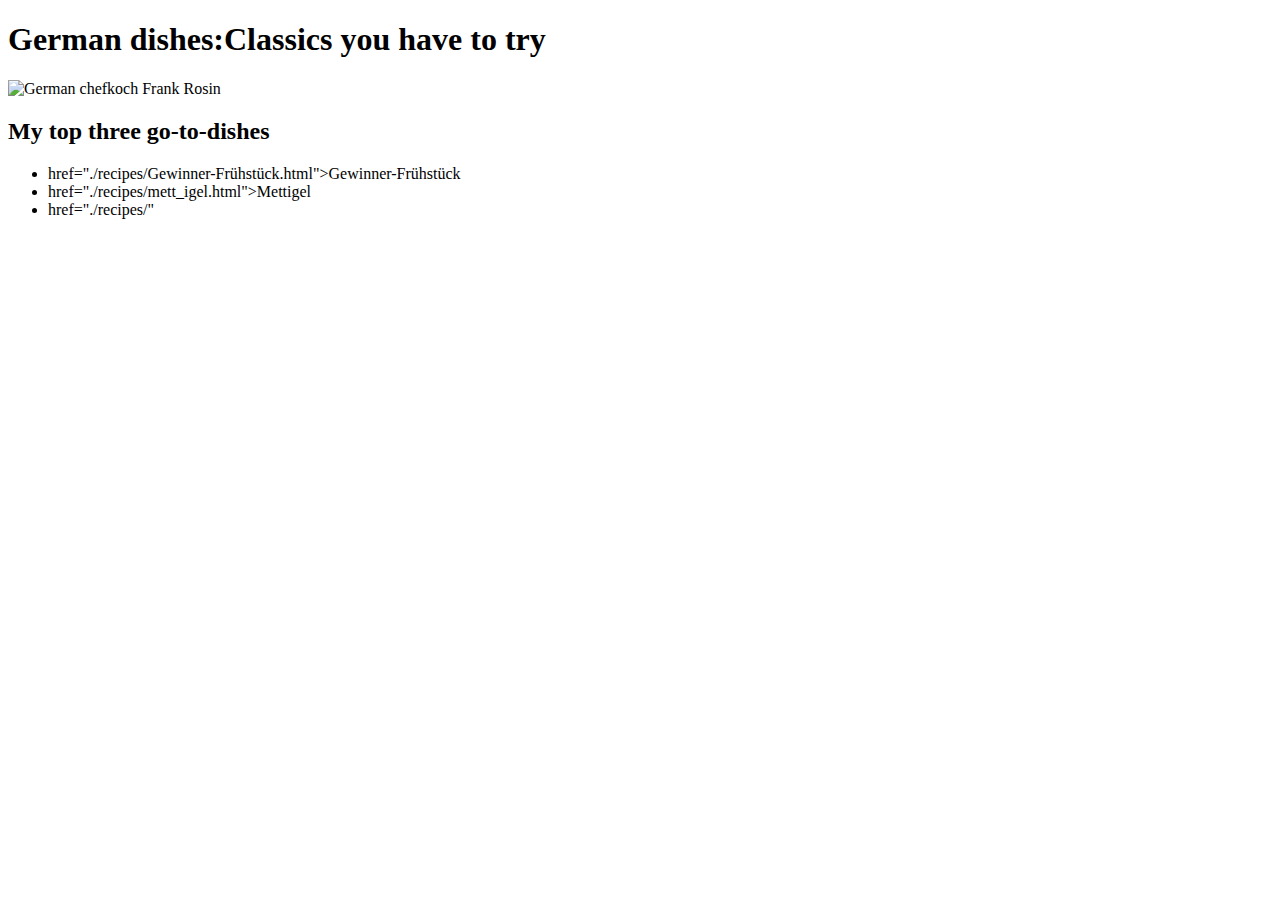
==== index.html @ 54079c0d "Added image + links to recipes" ====
<!DOCTYPE html>
<html lang="en">
<head>
    <meta charset="UTF-8">
    <meta name="viewport" content="width=device-width, initial-scale=1.0">
    <title>German dishes</title>
</head>
<body>
    <h1>German dishes:Classics you have to try</h1>
    <img src="./images/frank-rosin-der-sternekoch.webp" alt="German chefkoch Frank Rosin">
    <h2>My top three go-to-dishes</h2>
    <ul>
        <li><a> href="./recipes/Gewinner-Frühstück.html">Gewinner-Frühstück</a></li>
        <li><a> href="./recipes/mett_igel.html">Mettigel</a></li>
        <li><a> href="./recipes/"</a></li>
    </ul>
    
</body>
</html>
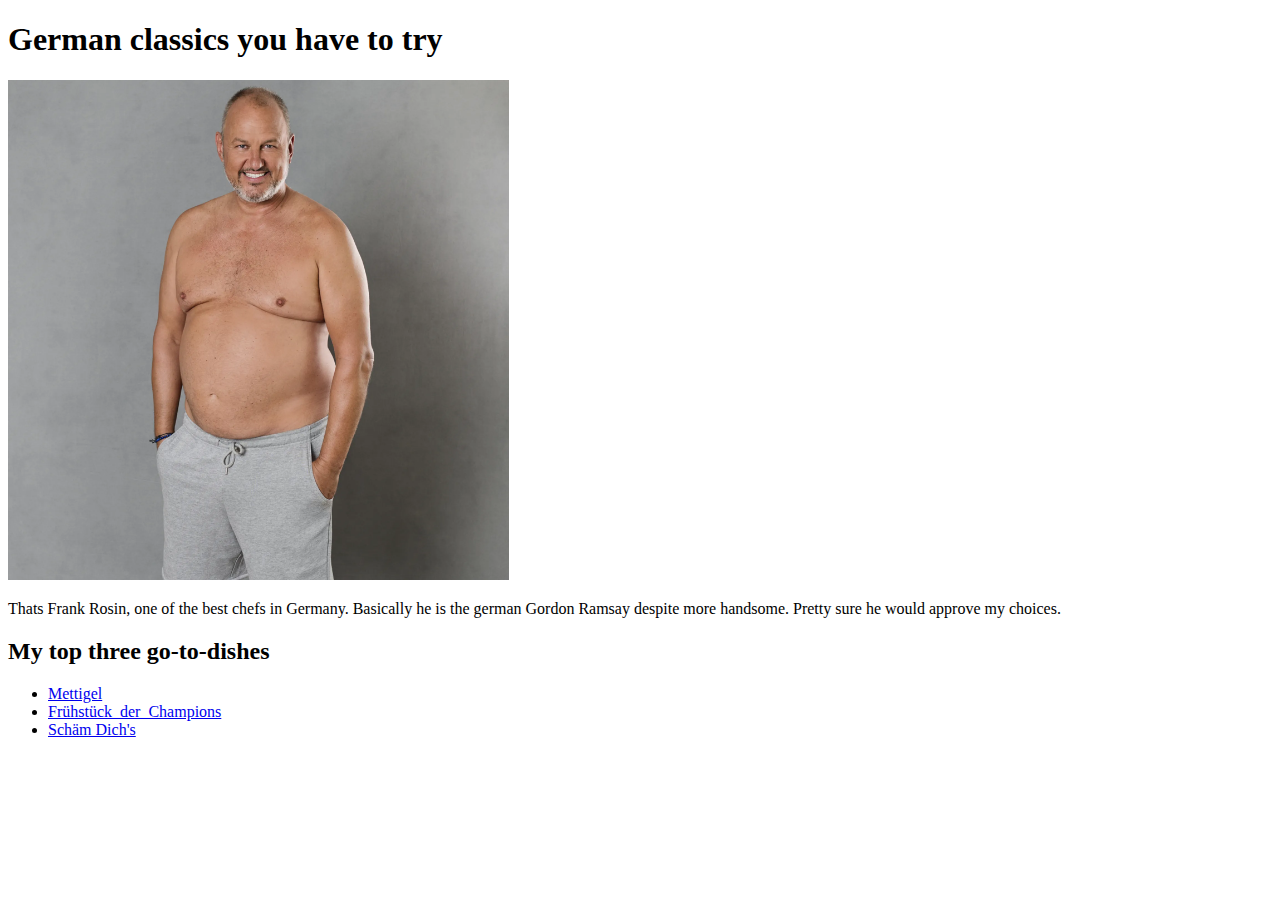
==== commit dae48227: "Fixed links. Used wrong syntax for relative links" ====
--- a/index.html
+++ b/index.html
@@ -6,13 +6,14 @@
     <title>German dishes</title>
 </head>
 <body>
-    <h1>German dishes:Classics you have to try</h1>
-    <img src="./images/frank-rosin-der-sternekoch.webp" alt="German chefkoch Frank Rosin">
+    <h1>German classics you have to try</h1>
+    <img src="./images/frank-rosin-der-sternekoch.webp" alt="German chef Frank Rosin" height="500">
+    <p> Thats Frank Rosin, one of the best chefs in Germany. Basically he is the german Gordon Ramsay despite more handsome. Pretty sure he would approve my choices.</p>
     <h2>My top three go-to-dishes</h2>
     <ul>
-        <li><a> href="./recipes/Gewinner-Frühstück.html">Gewinner-Frühstück</a></li>
-        <li><a> href="./recipes/mett_igel.html">Mettigel</a></li>
-        <li><a> href="./recipes/"</a></li>
+        <li><a href="./recipes/mett_igel.html">Mettigel</a></li>
+        <li><a href="./recipes/frühstück_der_champions.html">Frühstück_der_Champions</a></li>
+        <li><a href="./recipes/schäm_dich">Schäm Dich's</a></li>
     </ul>
     
 </body>
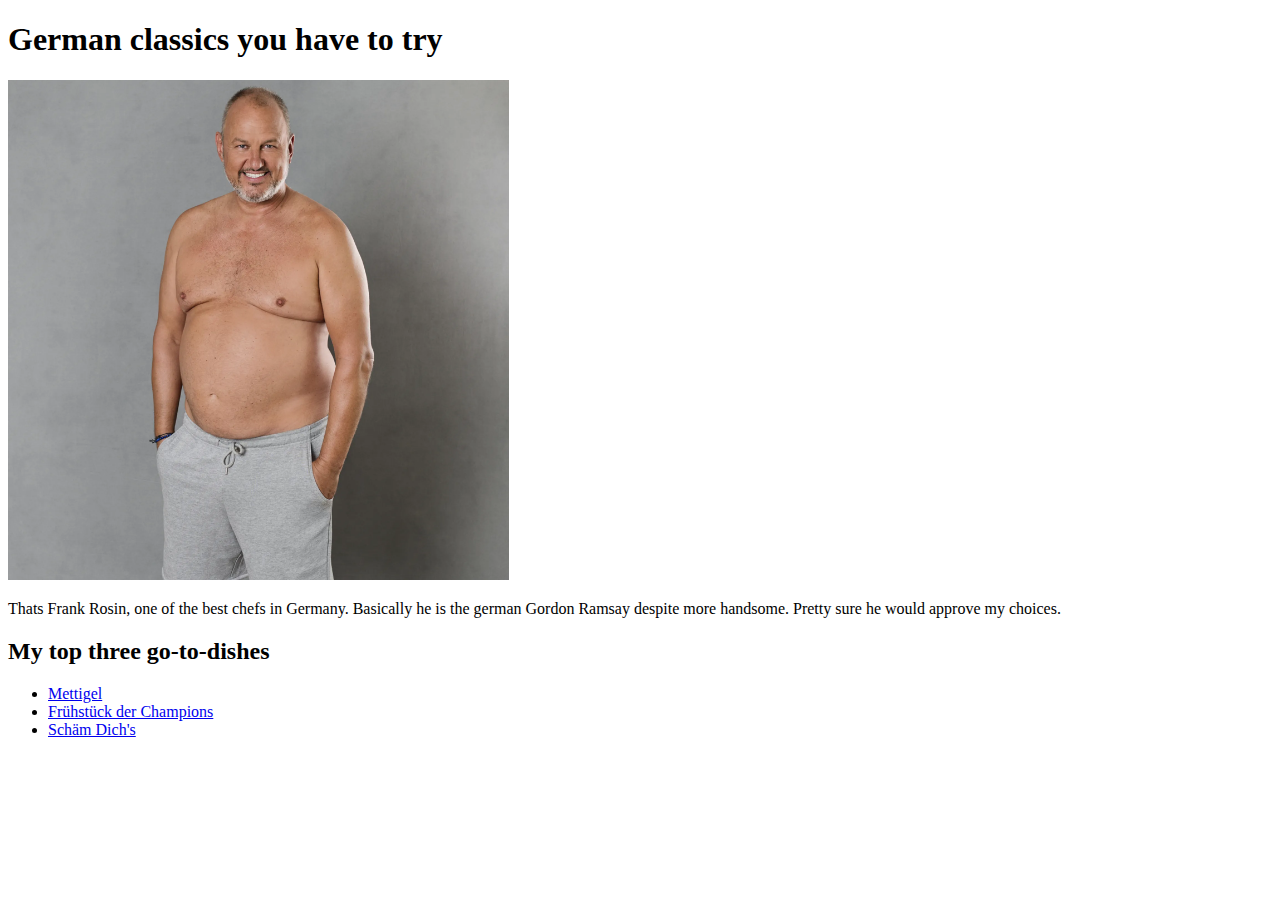
==== commit c667e11f: "Finished 3 recipes + images + ingredients + instruction" ====
--- a/index.html
+++ b/index.html
@@ -12,8 +12,8 @@
     <h2>My top three go-to-dishes</h2>
     <ul>
         <li><a href="./recipes/mett_igel.html">Mettigel</a></li>
-        <li><a href="./recipes/frühstück_der_champions.html">Frühstück_der_Champions</a></li>
-        <li><a href="./recipes/schäm_dich">Schäm Dich's</a></li>
+        <li><a href="./recipes/frühstück_der_gewinner.html">Frühstück der Champions</a></li>
+        <li><a href="./recipes/schaem_dich.html">Schäm Dich's</a></li>
     </ul>
     
 </body>
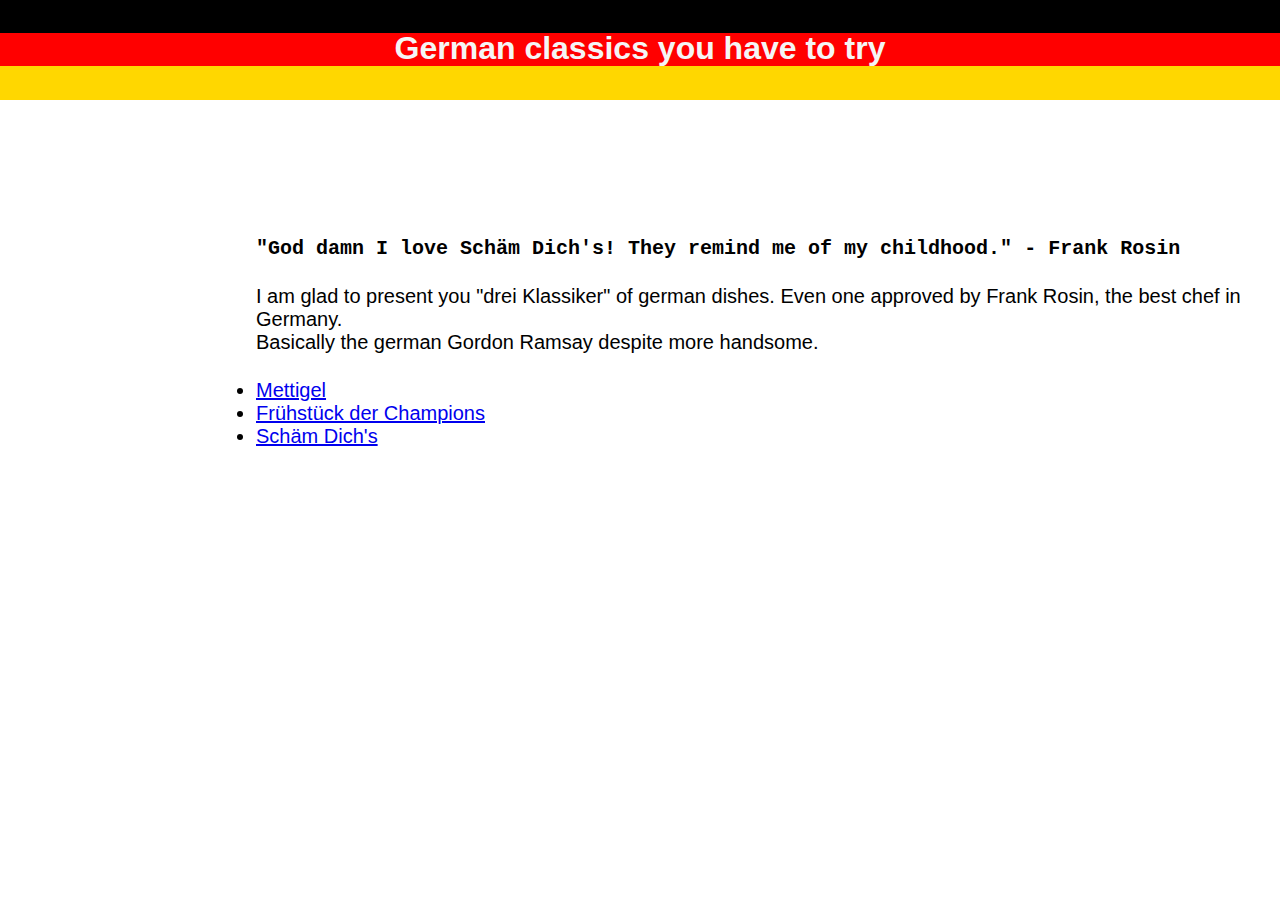
==== commit 8a67d0e9: "Added some css-content" ====
--- a/index.html
+++ b/index.html
@@ -1,20 +1,39 @@
 <!DOCTYPE html>
 <html lang="en">
 <head>
+    <link rel="stylesheet" href="style.css" />  
     <meta charset="UTF-8">
     <meta name="viewport" content="width=device-width, initial-scale=1.0">
     <title>German dishes</title>
+    
 </head>
+
+
 <body>
-    <h1>German classics you have to try</h1>
-    <img src="./images/frank-rosin-der-sternekoch.webp" alt="German chef Frank Rosin" height="500">
-    <p> Thats Frank Rosin, one of the best chefs in Germany. Basically he is the german Gordon Ramsay despite more handsome. Pretty sure he would approve my choices.</p>
-    <h2>My top three go-to-dishes</h2>
-    <ul>
+
+    <div class="flag flag--de"></div>                          
+
+
+
+
+
+
+    <h1 class="header he1">German classics you have to try</h1>
+
+    <img class="rosinimg" src="./images/rosinklein.png" alt="German chef Frank Rosin" height="500">
+    <p class="rosinquote">"God damn I love Schäm Dich's! They remind me of my childhood." - Frank Rosin </p>
+
+    <p class="intro">I am glad to present you "drei Klassiker" of german dishes.
+    Even one approved by Frank Rosin, the best chef in Germany.<br> Basically the german Gordon Ramsay despite more handsome.</p>
+
+
+    <ul class="links">
         <li><a href="./recipes/mett_igel.html">Mettigel</a></li>
         <li><a href="./recipes/frühstück_der_gewinner.html">Frühstück der Champions</a></li>
         <li><a href="./recipes/schaem_dich.html">Schäm Dich's</a></li>
     </ul>
     
+
+
 </body>
 </html>--- a/style.css
+++ b/style.css
@@ -0,0 +1,68 @@
+
+* {
+padding: 0;
+margin: 0;
+box-sizing: border-box;
+}
+
+.header {
+text-align: center;
+font-family: Verdana, Geneva, Tahoma, sans-serif;
+}
+
+h1 {
+    position: relative;
+    top: -70px;
+    color: whitesmoke;
+}
+/*Rosin Bild + Text */
+.rosinimg {
+  display: block;
+  margin-left: auto;
+  margin-right: auto;
+  position: relative;
+  top: -30px;
+  left: -800px;
+}
+.rosinquote {
+  color: black;
+  padding-left: 20%;
+  position: relative;
+  top: -400px;
+  font-size: 20px;
+  font-weight: 650;
+  font-family: 'Courier New', Courier, monospace, sans-serif;
+
+ }
+.intro {
+  color: black;
+  padding-left: 20%;
+  position: relative;
+  top: -375px;
+  font-size: 20px;
+  font-family: Verdana, Geneva, Tahoma, sans-serif;
+}
+
+
+.links {
+  padding-left: 20%;
+  position: relative;
+  top: -350px;
+font-size: 20px;
+font-family: Verdana, Geneva, Tahoma, sans-serif;
+}
+
+
+
+
+  
+.flag--de {
+    background:linear-gradient(black 33%, red 33%, red 66%, gold 66%);
+    
+  }
+  .flag {
+    height: 100px;
+    width: 100%;
+    
+  }
+
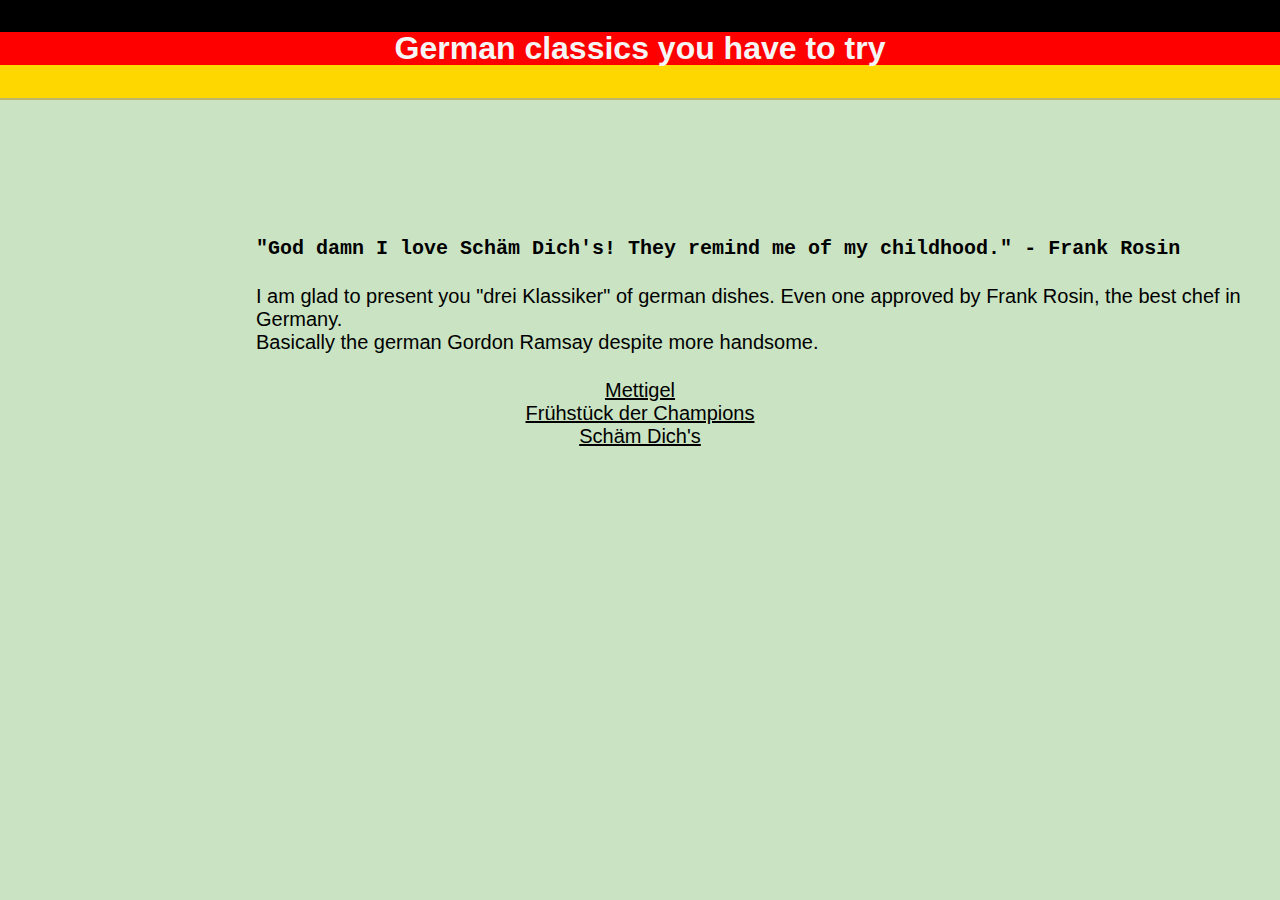
==== commit 2add71e7: "applied the new css learning to give the plain text more shape" ====
--- a/index.html
+++ b/index.html
@@ -13,12 +13,9 @@
 
     <div class="flag flag--de"></div>                          
 
+    <h1 class="header he1">German classics you have to try</h1>
 
-
-
-
-
-    <h1 class="header he1">German classics you have to try</h1>
+    <div class="bar"></div>
 
     <img class="rosinimg" src="./images/rosinklein.png" alt="German chef Frank Rosin" height="500">
     <p class="rosinquote">"God damn I love Schäm Dich's! They remind me of my childhood." - Frank Rosin </p>
@@ -26,12 +23,14 @@
     <p class="intro">I am glad to present you "drei Klassiker" of german dishes.
     Even one approved by Frank Rosin, the best chef in Germany.<br> Basically the german Gordon Ramsay despite more handsome.</p>
 
-
-    <ul class="links">
-        <li><a href="./recipes/mett_igel.html">Mettigel</a></li>
-        <li><a href="./recipes/frühstück_der_gewinner.html">Frühstück der Champions</a></li>
-        <li><a href="./recipes/schaem_dich.html">Schäm Dich's</a></li>
-    </ul>
+    <div class="recipes">
+        <ul class="links">
+            <li><a href="./recipes/mett_igel.html">Mettigel</a></li>
+            <li><a href="./recipes/frühstück_der_gewinner.html">Frühstück der Champions</a></li>
+            <li><a href="./recipes/schaem_dich.html">Schäm Dich's</a></li>
+        </ul>
+    </div>   
+    
     
 
 
--- a/style.css
+++ b/style.css
@@ -3,6 +3,22 @@
 padding: 0;
 margin: 0;
 box-sizing: border-box;
+}
+/* { 
+  border: 2px solid red;
+} */
+body {
+background: #cae4c3;
+}
+a:link {
+  color: black;
+  
+}
+a:hover {
+color: gold;
+}
+a:visited {
+  color: red;
 }
 
 .header {
@@ -10,7 +26,17 @@
 font-family: Verdana, Geneva, Tahoma, sans-serif;
 }
 
-h1 {
+/*.bar {
+width: 100%;
+height: 5px;
+background-color: green;
+margin-top: -20px;
+
+}*/
+
+
+
+.header.he1 {
     position: relative;
     top: -70px;
     color: whitesmoke;
@@ -25,7 +51,7 @@
   left: -800px;
 }
 .rosinquote {
-  color: black;
+  color: whblack;
   padding-left: 20%;
   position: relative;
   top: -400px;
@@ -45,11 +71,14 @@
 
 
 .links {
-  padding-left: 20%;
+  padding: auto auto;
+  margin: auto;
   position: relative;
   top: -350px;
 font-size: 20px;
 font-family: Verdana, Geneva, Tahoma, sans-serif;
+text-align: center;
+
 }
 
 
@@ -63,6 +92,70 @@
   .flag {
     height: 100px;
     width: 100%;
+    border-bottom: 2px solid darkkhaki;
     
   }
 
+/* Mettigel Rezept */
+
+.headerrec {
+color: black;
+text-align: center;
+
+}
+
+.mettb {
+background: #cae4c3;
+font-family: Verdana, Geneva, Tahoma, sans-serif;
+}
+
+.mettimg {
+display: block;
+margin: 10px auto;
+
+}
+
+.introm {
+  display: block;
+  text-align:center;
+  font-size: 20px;
+  margin: 15px auto;
+
+}
+.igotu {
+font-weight: 700;
+}
+
+h2 {
+text-align: center;
+margin-bottom: 15px;
+}
+
+.ing {
+text-align: center;
+font-size: 20px;
+margin-bottom: 15px;
+
+}
+
+.ins {
+text-align: center;
+font-size: 20px;
+margin-top: 15px;
+}
+
+#celo {
+margin-left: 300px;
+margin-bottom: 60px;
+height: 300px;
+}
+
+#cola {
+margin-bottom: 20px;
+}
+#Snickers {
+padding: 15px;
+}
+#celotxt {
+font-weight: bold;
+}